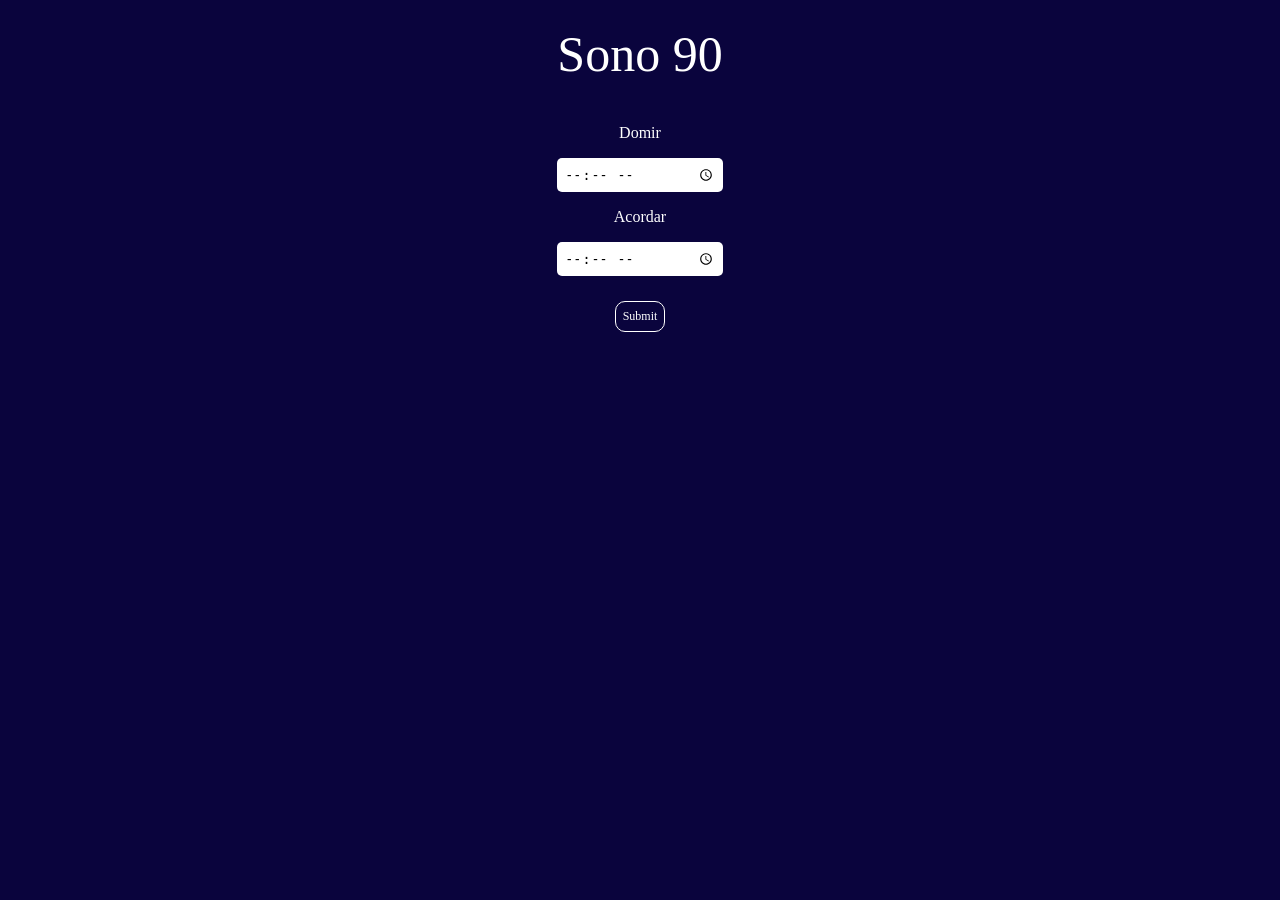
==== app/index.html @ 7aa530c8 "primeiro" ====
<!DOCTYPE html>
<html>
    <head>
        <title>Sono</title>
        <link rel="stylesheet" type="text/css" href="index.css">
        
    </head>
    <body>
        <div class="App">
            <div class="header">
                Sono 90
            </div>
            <div class="entrada">
                <p>Domir</p>
                <input type="time" class="input1">
                <p>Acordar</p>
                <input type="time" class="input2">

            </div>

            <div class="botao">
                <button onclick="entrada()">Submit</button>
            </div>
            <div class="resposta">

            </div>
        </div>
        
        <script src="index.js"></script>
    </body>
</html>
---- app/index.css ----
body {
    margin: 0;
    font-family: cursive;
    display: flex;
    justify-content: center;
    text-align: center;
    background-color: rgb(10, 4, 61);
    color: white;
}

button {
    background-color: rgb(10, 4, 61); /* Green */
    border: 1px solid white;
    color: white;
    padding: 7px;
    text-align: center;
    text-decoration: none;
    display: inline-block;
    font-size: 12px;
    border-radius: 10px;
    font-family: cursive;
}

button:hover {
    background-color: white;
    color: black;
    
}

input {
    border: none;
    padding: 7px;
    border-radius: 5px;
}

.header {
    font-size: 50px;
    padding-top: 25px;
    padding-bottom: 25px;
}
.entrada{
    display: flex;
    flex-direction: column;
    padding-bottom: 25px;
}
.botao{
    padding-bottom: 25px;
}
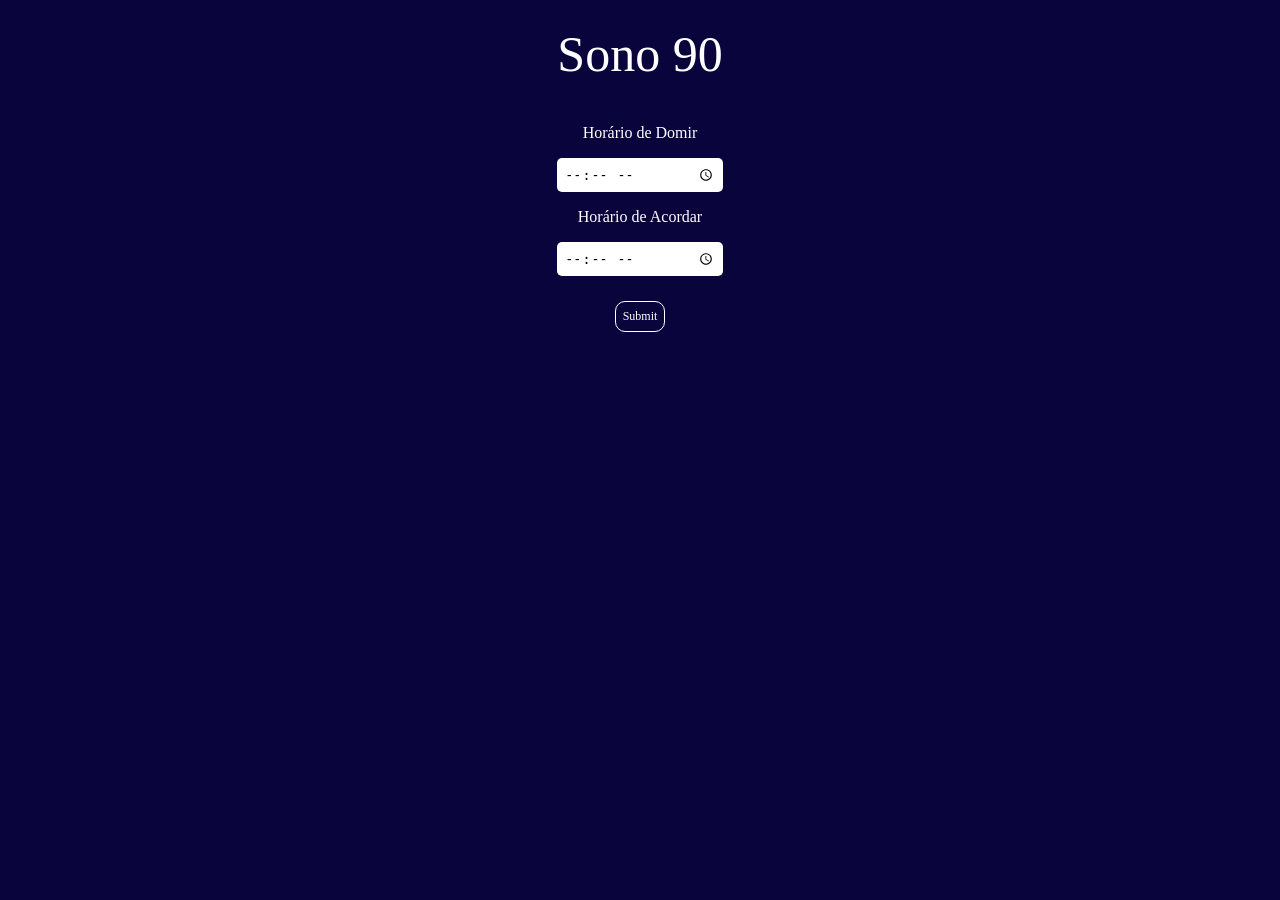
==== commit 4fefc7fb: "alguns ajustes" ====
--- a/app/index.html
+++ b/app/index.html
@@ -11,9 +11,9 @@
                 Sono 90
             </div>
             <div class="entrada">
-                <p>Domir</p>
+                <p>Horário de Domir</p>
                 <input type="time" class="input1">
-                <p>Acordar</p>
+                <p>Horário de Acordar</p>
                 <input type="time" class="input2">
 
             </div>
